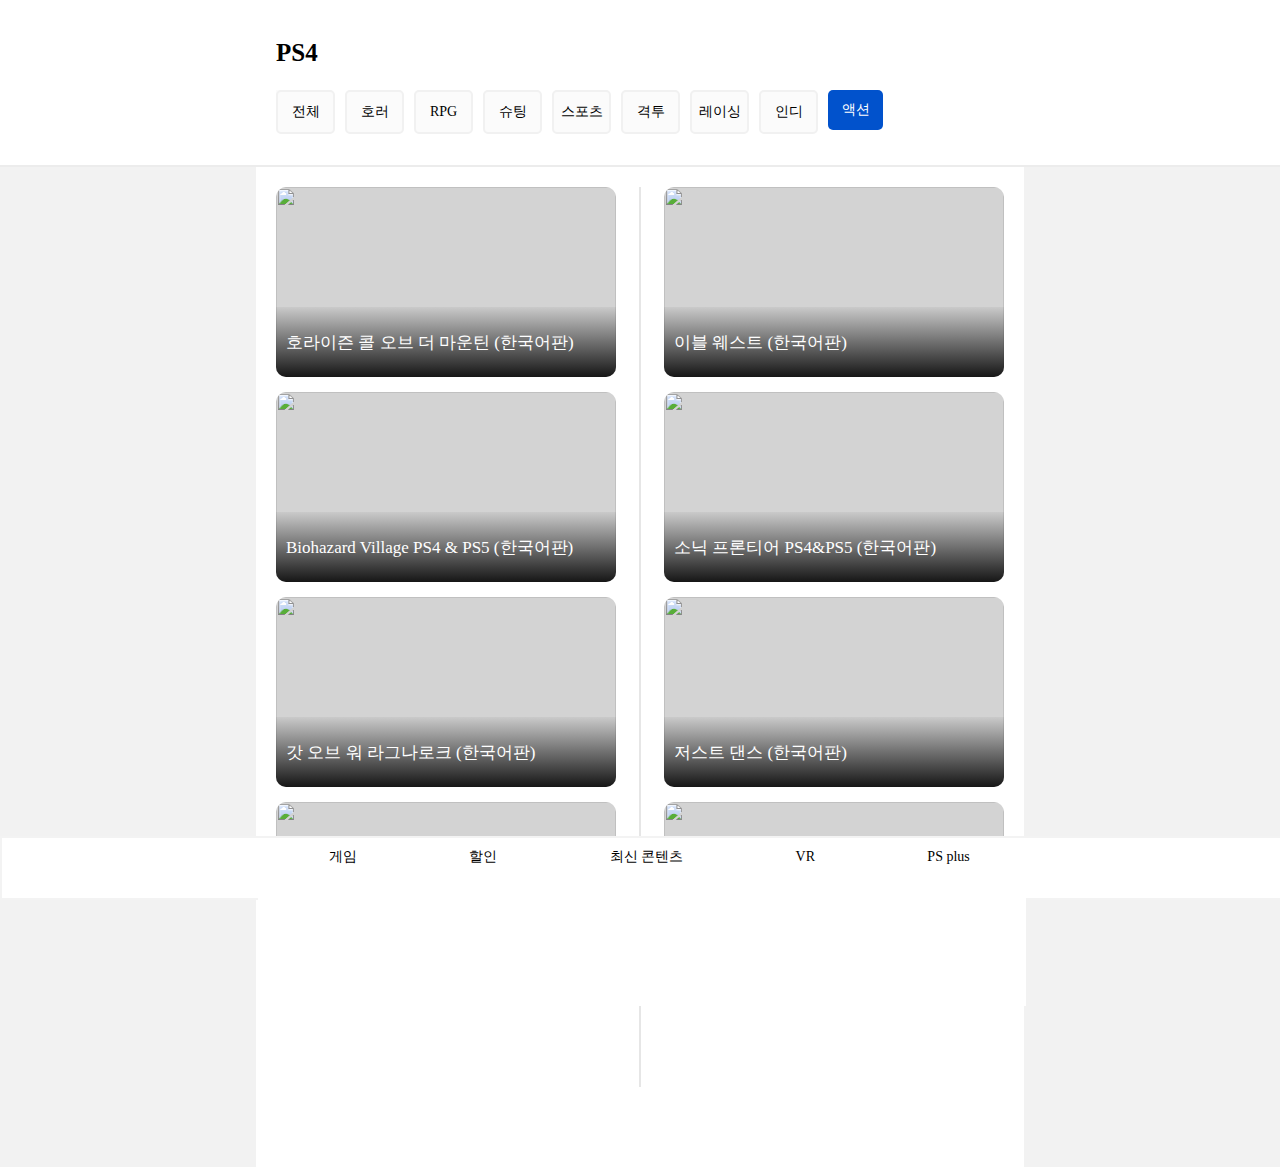
==== action.html @ 2a367a65 "category, main image link update" ====
<!DOCTYPE html>
<html lang="en">
<head>
    <meta charset="UTF-8">
    <meta http-equiv="X-UA-Compatible" content="IE=edge">
    <meta name="viewport" content="width=device-width, initial-scale=1.0">
    <title>Document</title>
    <link rel="stylesheet" href="css/styles.css">
</head>
<body>
    <div class="type-boxes">
        <div class="type-box">
            <div class="type-box-header">
                <div class="type-box-icon">
                <div class="type-box-icon-column">
                <i class="fas fa-chevron-left"></i>
                </div>
                <div class="type-box-icon-column">    
                <span><i class="fas fa-home"></i></span>
                <span><i class="fas fa-shopping-cart"></i></span>
                </div>
                </div>
                <div class="type-box-name">
                    <h2 class="type-box-name-main-text">PS4</h2>
                </div>
                <ul class="type-box-name-category">
                    <a href="index.html">
                        <li class="type-box-name-category-box">
                            <h5 class="type-box-name-category-box-text">전체</h5>
                        </li>
                    </a>
                    <a href="horror.html">
                        <li class="type-box-name-category-box">
                            <h5 class="type-box-name-category-box-text">호러</h5>
                        </li>
                    </a>
                    <a href="rpg.html">
                        <li class="type-box-name-category-box">
                            <h5 class="type-box-name-category-box-text">RPG</h5>
                        </li>
                    </a>
                    <a href="shooting.html">
                        <li class="type-box-name-category-box">
                            <h5 class="type-box-name-category-box-text">슈팅</h5>
                        </li>
                    </a>
                    <a href="sports.html">
                        <li class="type-box-name-category-box">
                            <h5 class="type-box-name-category-box-text">스포츠</h5>
                        </li>
                    </a>
                    <a href="fight.html">
                        <li class="type-box-name-category-box">
                            <h5 class="type-box-name-category-box-text">격투</h5>
                        </li>
                    </a>
                    <a href="racing.html">
                        <li class="type-box-name-category-box">
                            <h5 class="type-box-name-category-box-text">레이싱</h5>
                        </li>
                    </a>
                    <a href="indie.html">
                        <li class="type-box-name-category-box">
                            <h5 class="type-box-name-category-box-text">인디</h5>
                        </li>
                    </a>
                    <a href="action.html">
                        <li class="type-box-name-category-box type-box-name-category-box-action">
                            <h5 class="type-box-name-category-box-text">액션</h5>
                        </li>
                    </a>
                </ul>
            </div>    
        </div>
    </div>
    <div class="main-type-boxes">
        <div class="main-type-box">
            <div class="main-type-box-left">
                <a target="_blank" href="https://store.playstation.com/ko-kr/product/EP9000-PPSA01521_00-FORBIDDENWESTPS5">
                <div class="main-type-box-left-box">
                    <img src="https://image.api.playstation.com/vulcan/ap/rnd/202207/0615/v9fflldZy5JxduiUuju47f4I.jpg?w=5000&thumb=false" />
                    <div class="main-type-box-left-box-img-text-box">
                        <h3>호라이즌 콜 오브 더 마운틴 (한국어판)</h3>
                    </div>
                </div> 
                </a>
                <a target="_blank" href="https://store.playstation.com/ko-kr/concept/235235">
                <div class="main-type-box-left-box">
                    <img src="https://image.api.playstation.com/vulcan/ap/rnd/202101/0812/P2LdkvO3fcPK5SL7IaiFGCY4.png?w=5000&thumb=false" />
                    <div class="main-type-box-left-box-img-text-box">
                        <h3>Biohazard Village PS4 & PS5 (한국어판)</h3>
                    </div>
                </div>
                </a>
                <a target="_blank" href="https://store.playstation.com/ko-kr/concept/10001850">
                <div class="main-type-box-left-box">
                    <img src="https://image.api.playstation.com/vulcan/ap/rnd/202207/1210/6zhGBKQpPrlLNI2a7EfALNs1.png?w=5000&thumb=false" />
                    <div class="main-type-box-left-box-img-text-box">
                        <h3>갓 오브 워 라그나로크 (한국어판)</h3>
                    </div>
                </div>
                </a>
                <a target="_blank" href="https://store.playstation.com/ko-kr/concept/10004192">
                <div class="main-type-box-left-box">
                    <img src="https://image.api.playstation.com/vulcan/ap/rnd/202205/0310/eLXViCyTANQRRixQkzchckjn.jpg?w=5000&thumb=false" />
                    <div class="main-type-box-left-box-img-text-box">
                        <h3>The Dark Pictures Anthology: The Devil in Me PS4™ & PS5™ (한국어판)</h3>
                    </div>
                </div>
                </a>
             </div>
            <div class="main-type-box-line"></div>
            <div class="main-type-box-right">
                <a target="_blank" href="https://store.playstation.com/ko-kr/concept/10001902">
                <div class="main-type-box-right-box">
                    <img src="https://image.api.playstation.com/vulcan/img/rnd/202112/1000/L9QBPtJzks52QblFqdBNm1K6.jpg?w=5000&thumb=false" />
                    <div class="main-type-box-right-box-img-text-box">
                        <h3>이블 웨스트 (한국어판)</h3>
                    </div>
                </div>
                </a>
                <a target="_blank" href="https://store.playstation.com/ko-kr/concept/10002956">
                <div class="main-type-box-right-box">
                    <img src="https://image.api.playstation.com/vulcan/ap/rnd/202208/1716/vggj5svWhe1CWCbAQ2WSK8kB.png?w=5000&thumb=false" />
                    <div class="main-type-box-right-box-img-text-box">
                        <h3>소닉 프론티어 PS4&PS5 (한국어판)</h3>
                    </div>
                </div>
                </a>
                <a target="_blank" href="https://store.playstation.com/ko-kr/concept/10004701">
                <div class="main-type-box-right-box">
                    <img src="https://image.api.playstation.com/vulcan/ap/rnd/202210/2016/PWbi4OOT9r8v4VISVEwtmb9B.jpg?w=5000&thumb=false" />
                    <div class="main-type-box-right-box-img-text-box">
                        <h3>저스트 댄스 (한국어판)</h3>
                    </div>
                </div>
                </a>
                <a target="_blank" href="https://store.playstation.com/ko-kr/concept/10004982">
                <div class="main-type-box-right-box">
                    <img src="https://image.api.playstation.com/vulcan/ap/rnd/202208/1908/CDQPp8NFWSXF19DdDjrOzfEh.jpg?w=5000&thumb=false" />
                    <div class="main-type-box-right-box-img-text-box">
                        <h3>WRC 제너레이션 풀리 로디드 에디션 (게임)</h3>
                    </div>
                </div>
                </a>
            </div>
        </div>
    </div>
    <div class="nav">
        <div class="nav-box">
            <div class="nav-box-icon-boxes">
                <div class="nav-box-icon-box">
                    <i class="fas fa-gamepad"></i>
                    <h4>게임</h4>
                </div>
                <div class="nav-box-icon-box">
                    <i class="fas fa-percentage"></i>
                    <h4>할인</h4>
                </div>
                <div class="nav-box-icon-box">
                    <i class="fas fa-arrow-down"></i>
                    <h4>최신 콘텐츠</h4>
                </div>
                <div class="nav-box-icon-box">
                    <i class="fas fa-vr-cardboard"></i>
                    <h4>VR</h4>
                </div>
                <div class="nav-box-icon-box">
                    <i class="fas fa-plus"></i>
                    <h4>PS plus</h4>
                </div>
            </div>
        </div>
    </div>
</body>

<script
    src="https://kit.fontawesome.com/71743ecbe9.js"
    crossorigin="anonymous"
    ></script>
</html>
---- css/styles.css ----
@import url('https://fonts.googleapis.com/css2?family=Roboto&display=swap');
@import "reset.css";
@import "styles.css";

/*  components   */
@import "components/type-boxes.css";
@import "components/main-type-boxes.css";
@import "components/nav.css";

/*   screens   */
@import "screens/index.css";
@import "screens/horror.css";
@import "screens/action.css";
@import "screens/fight.css";
@import "screens/indie.css";
@import "screens/rpg.css";
@import "screens/shooting.css";
@import "screens/sports.css";
@import "screens/racing.css";

body {
    background-color: #F2F2F2;
}
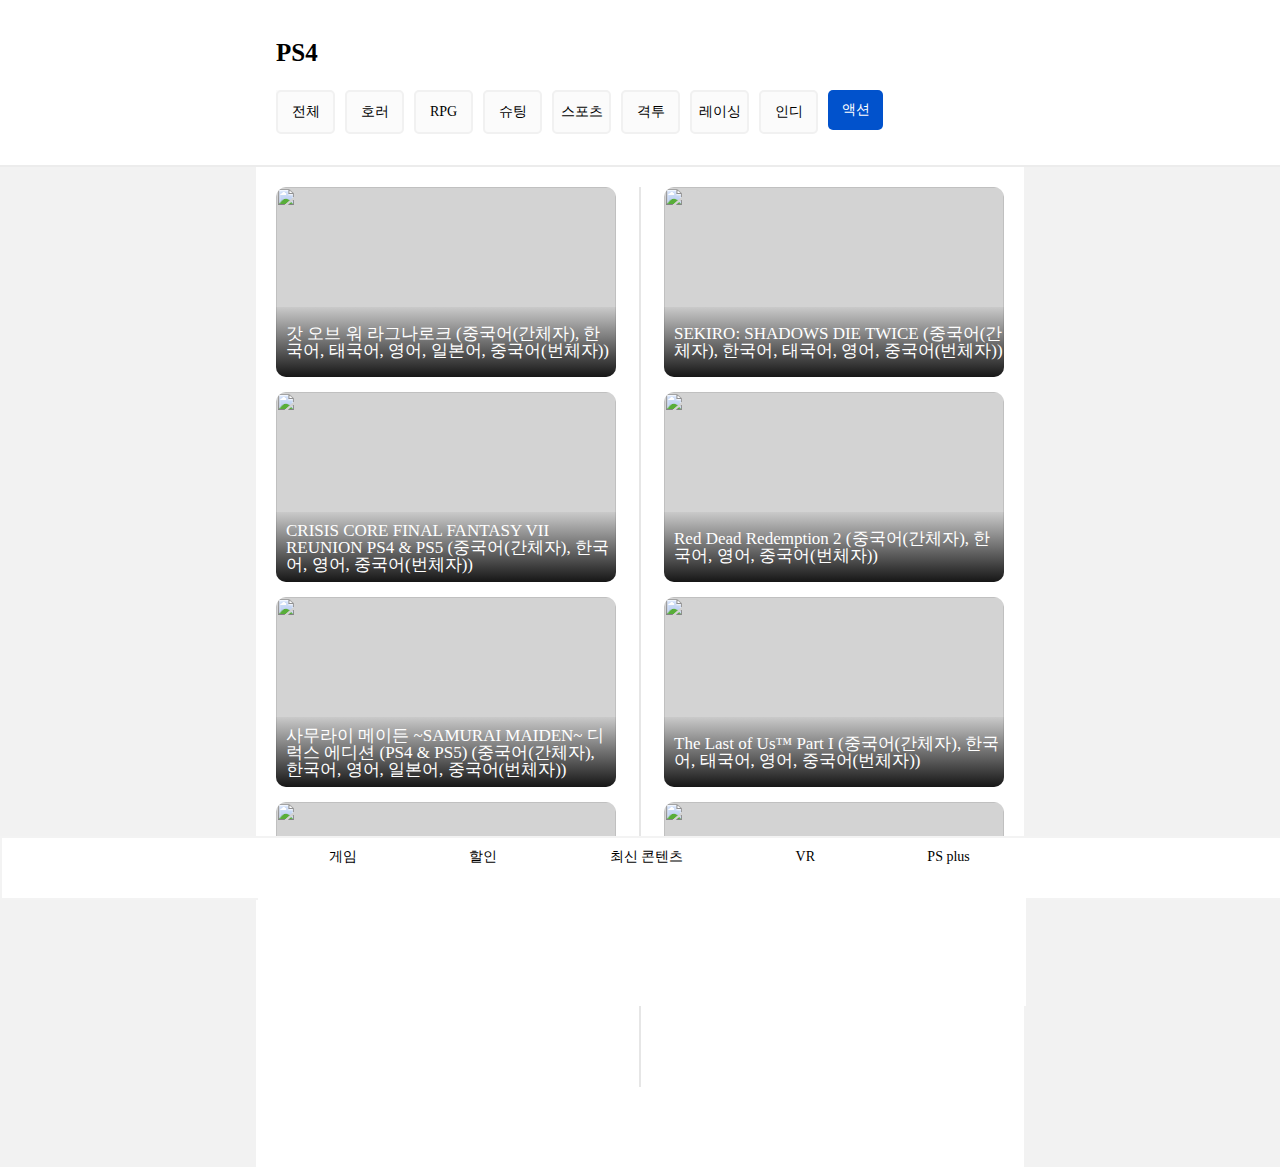
==== commit 888380f4: "category update" ====
--- a/action.html
+++ b/action.html
@@ -76,70 +76,70 @@
     <div class="main-type-boxes">
         <div class="main-type-box">
             <div class="main-type-box-left">
-                <a target="_blank" href="https://store.playstation.com/ko-kr/product/EP9000-PPSA01521_00-FORBIDDENWESTPS5">
+                <a target="_blank" href="https://store.playstation.com/ko-kr/product/HP9000-PPSA08334_00-GOWRAGNAROK00000">
                 <div class="main-type-box-left-box">
-                    <img src="https://image.api.playstation.com/vulcan/ap/rnd/202207/0615/v9fflldZy5JxduiUuju47f4I.jpg?w=5000&thumb=false" />
+                    <img src="https://image.api.playstation.com/vulcan/ap/rnd/202207/1210/6zhGBKQpPrlLNI2a7EfALNs1.png?w=5000&thumb=false" />
                     <div class="main-type-box-left-box-img-text-box">
-                        <h3>호라이즌 콜 오브 더 마운틴 (한국어판)</h3>
+                        <h3>갓 오브 워 라그나로크 (중국어(간체자), 한국어, 태국어, 영어, 일본어, 중국어(번체자))</h3>
                     </div>
                 </div> 
                 </a>
-                <a target="_blank" href="https://store.playstation.com/ko-kr/concept/235235">
+                <a target="_blank" href="https://store.playstation.com/ko-kr/product/HP0082-PPSA07808_00-CRISISCORE000000">
                 <div class="main-type-box-left-box">
-                    <img src="https://image.api.playstation.com/vulcan/ap/rnd/202101/0812/P2LdkvO3fcPK5SL7IaiFGCY4.png?w=5000&thumb=false" />
+                    <img src="https://image.api.playstation.com/vulcan/ap/rnd/202208/2505/Cv2pVnIqJwmosTYRmjsxgQbV.jpg?w=5000&thumb=false" />
                     <div class="main-type-box-left-box-img-text-box">
-                        <h3>Biohazard Village PS4 & PS5 (한국어판)</h3>
+                        <h3>CRISIS CORE FINAL FANTASY VII REUNION PS4 & PS5 (중국어(간체자), 한국어, 영어, 중국어(번체자))</h3>
                     </div>
                 </div>
                 </a>
-                <a target="_blank" href="https://store.playstation.com/ko-kr/concept/10001850">
+                <a target="_blank" href="https://store.playstation.com/ko-kr/product/HP5846-PPSA08862_00-00000000000000DX">
                 <div class="main-type-box-left-box">
-                    <img src="https://image.api.playstation.com/vulcan/ap/rnd/202207/1210/6zhGBKQpPrlLNI2a7EfALNs1.png?w=5000&thumb=false" />
+                    <img src="https://image.api.playstation.com/vulcan/ap/rnd/202209/1008/bBOdQDeDkrKM86mXvRVusFm7.jpg?w=5000&thumb=false" />
                     <div class="main-type-box-left-box-img-text-box">
-                        <h3>갓 오브 워 라그나로크 (한국어판)</h3>
+                        <h3>사무라이 메이든 ~SAMURAI MAIDEN~ 디럭스 에디션 (PS4 & PS5) (중국어(간체자), 한국어, 영어, 일본어, 중국어(번체자))</h3>
                     </div>
                 </div>
                 </a>
-                <a target="_blank" href="https://store.playstation.com/ko-kr/concept/10004192">
+                <a target="_blank" href="https://store.playstation.com/ko-kr/product/HP0102-PPSA03954_00-BHB0000000000002">
                 <div class="main-type-box-left-box">
-                    <img src="https://image.api.playstation.com/vulcan/ap/rnd/202205/0310/eLXViCyTANQRRixQkzchckjn.jpg?w=5000&thumb=false" />
+                    <img src="https://image.api.playstation.com/vulcan/ap/rnd/202206/0311/Xm4RMCZVWSB1WzrUogxIgdp9.png?w=5000&thumb=false" />
                     <div class="main-type-box-left-box-img-text-box">
-                        <h3>The Dark Pictures Anthology: The Devil in Me PS4™ & PS5™ (한국어판)</h3>
+                        <h3>RACCOON CITY EDITION (중국어(간체자), 한국어, 태국어, 영어, 일본어, 중국어(번체자))</h3>
                     </div>
                 </div>
                 </a>
              </div>
             <div class="main-type-box-line"></div>
             <div class="main-type-box-right">
-                <a target="_blank" href="https://store.playstation.com/ko-kr/concept/10001902">
+                <a target="_blank" href="https://store.playstation.com/ko-kr/product/HP0506-CUSA13910_00-ASIAFULLGAME0000">
                 <div class="main-type-box-right-box">
-                    <img src="https://image.api.playstation.com/vulcan/img/rnd/202112/1000/L9QBPtJzks52QblFqdBNm1K6.jpg?w=5000&thumb=false" />
+                    <img src="https://image.api.playstation.com/vulcan/img/rnd/202010/2701/LHVTe6inSJUue0iAksf1RYzY.png?w=5000&thumb=false" />
                     <div class="main-type-box-right-box-img-text-box">
-                        <h3>이블 웨스트 (한국어판)</h3>
+                        <h3>SEKIRO: SHADOWS DIE TWICE (중국어(간체자), 한국어, 태국어, 영어, 중국어(번체자))</h3>
                     </div>
                 </div>
                 </a>
-                <a target="_blank" href="https://store.playstation.com/ko-kr/concept/10002956">
+                <a target="_blank" href="https://store.playstation.com/ko-kr/product/UP1004-CUSA03041_00-REDEMPTIONFULL02">
                 <div class="main-type-box-right-box">
-                    <img src="https://image.api.playstation.com/vulcan/ap/rnd/202208/1716/vggj5svWhe1CWCbAQ2WSK8kB.png?w=5000&thumb=false" />
+                    <img src="https://image.api.playstation.com/vulcan/img/rnd/202011/1215/WyHa1BM3ISDVqYSEUMB9VZJs.png?w=5000&thumb=false" />
                     <div class="main-type-box-right-box-img-text-box">
-                        <h3>소닉 프론티어 PS4&PS5 (한국어판)</h3>
+                        <h3>Red Dead Redemption 2 (중국어(간체자), 한국어, 영어, 중국어(번체자))</h3>
                     </div>
                 </div>
                 </a>
-                <a target="_blank" href="https://store.playstation.com/ko-kr/concept/10004701">
+                <a target="_blank" href="https://store.playstation.com/ko-kr/product/HP9000-PPSA07644_00-THELASTOFUSPART1">
                 <div class="main-type-box-right-box">
-                    <img src="https://image.api.playstation.com/vulcan/ap/rnd/202210/2016/PWbi4OOT9r8v4VISVEwtmb9B.jpg?w=5000&thumb=false" />
+                    <img src="https://image.api.playstation.com/vulcan/ap/rnd/202206/0720/JKqkaz5Sy6AvH2fZAVdjTxR8.png?w=5000&thumb=false" />
                     <div class="main-type-box-right-box-img-text-box">
-                        <h3>저스트 댄스 (한국어판)</h3>
+                        <h3>The Last of Us™ Part I (중국어(간체자), 한국어, 태국어, 영어, 중국어(번체자))</h3>
                     </div>
                 </div>
                 </a>
-                <a target="_blank" href="https://store.playstation.com/ko-kr/concept/10004982">
+                <a target="_blank" href="https://store.playstation.com/ko-kr/product/HP9000-PPSA01476_00-RATCHETCLANKRIFT">
                 <div class="main-type-box-right-box">
-                    <img src="https://image.api.playstation.com/vulcan/ap/rnd/202208/1908/CDQPp8NFWSXF19DdDjrOzfEh.jpg?w=5000&thumb=false" />
+                    <img src="https://image.api.playstation.com/vulcan/ap/rnd/202101/2921/x64hEmgvhgxpXc9z9hpyLAyQ.jpg?w=5000&thumb=false" />
                     <div class="main-type-box-right-box-img-text-box">
-                        <h3>WRC 제너레이션 풀리 로디드 에디션 (게임)</h3>
+                        <h3>Ratchet & Clank: Rift Apart (중국어(간체자), 한국어, 영어, 중국어(번체자))</h3>
                     </div>
                 </div>
                 </a>
